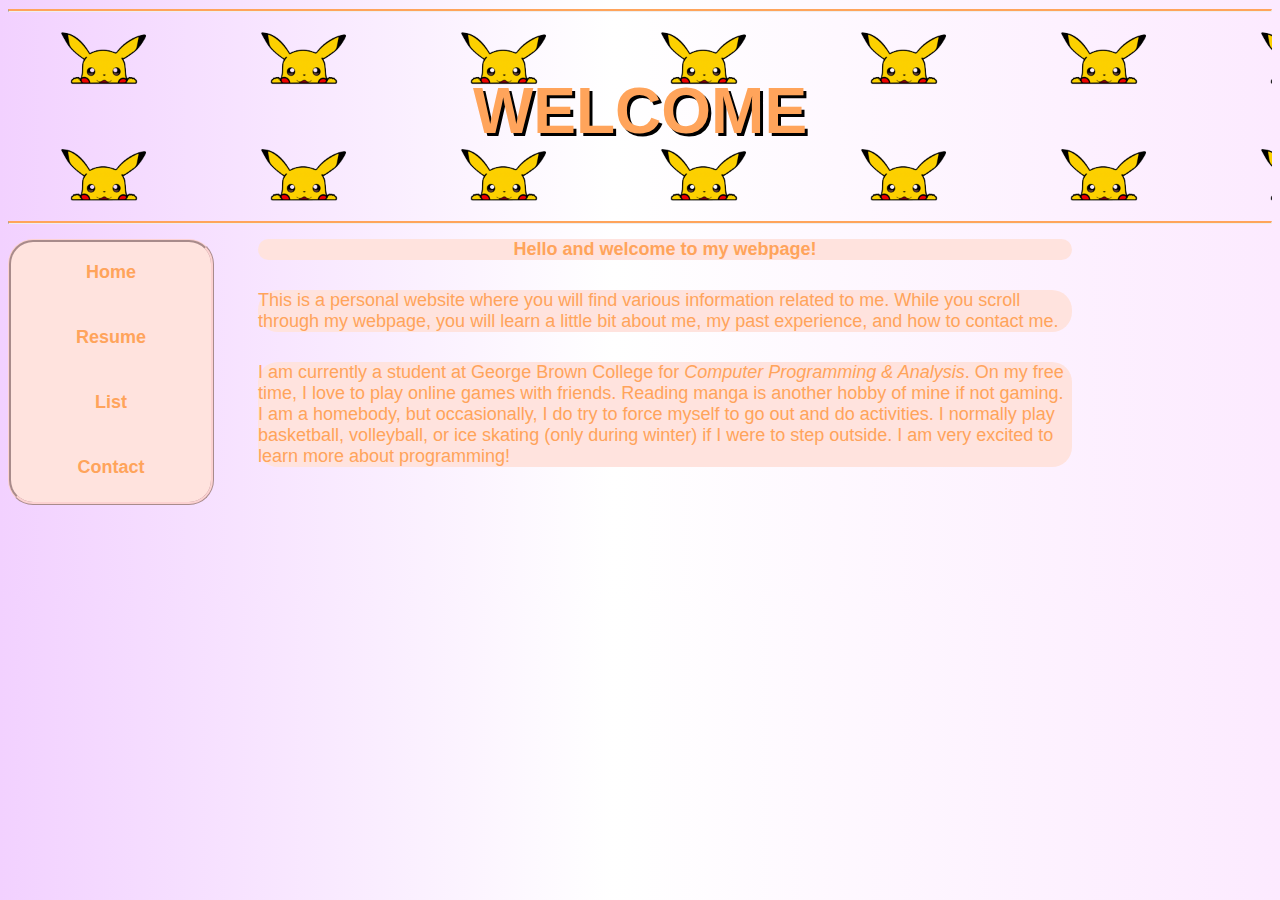
==== classwork/assignments/assignment2/index.html @ a9066f74 "commit" ====
<!DOCTYPE html>
<html lang="en">
    <head>
        <meta charset="UTF-8">
        <title>Home</title>
        <meta name="keywords" content="COMP1223 49288">
        <meta name="description" content="COMP1223 assignment 2 webpage: create multiple HTML & navigate between pages while utilizing CSS to stylize all the pages">
        <meta name="author" content="Huy Lam">
        <link href="main.css" rel="stylesheet">
        <link href="images/olympics.ico" rel="browser icon">
    </head>

    <body>
        <div class="headimg">
            <hr>
            <h1>WELCOME</h1>
            <hr>
        </div>
        <main>
            <div class="container">
                <nav id="mainmenu"> <!-- Navigation menu to change to various html page -->
                    <ul id="navul">
                        <li id="nav1" class="navlink"><a id = "topnav" class="active" href="index.html">Home</a></li>
                        <li id="nav2" class="navlink"><a href="resume.html">Resume</a></li>
                        <li id="nav3" class="navlink"><a href="lists.html">List</a></li>
                        <li id="nav4" class="navlink"><a id= "bottomnav" href="contact.html">Contact</a></li>
                    </ul>
                </nav>
                
                
                <p class="pagetheme" style="text-align: center;"><strong>Hello and welcome to my webpage!</strong></p>
                <p class="pagetheme">This is a personal website where you will find various information related to me. While you scroll through my webpage, you will learn a little bit about me, my past experience, and how to contact me.</p>
                <p class="pagetheme">I am currently a student at George Brown College for <i>Computer Programming & Analysis</i>. On my free time, I love to play online games with friends. Reading manga is another hobby of mine if not gaming. I am a homebody, but occasionally, I do try to force myself to go out and do activities. I normally play basketball, volleyball, or ice skating (only during winter) if I were to step outside. I am very excited to learn more about programming!</p>
            </div>
                

        </main>
        <footer>
            <script src="https://my.gblearn.com/js/loadscript.js"></script>
        </footer>
    </body>
</html>
---- classwork/assignments/assignment2/main.css ----
* {
    font-family: 'Lucida Sans', Verdana, sans-serif;
    font-size: 18px;
    color: #ffa45b;
}
body {
    background: linear-gradient(90deg, rgba(242,209,255,1) 0%, rgba(255,255,255,1) 48%, rgba(252,234,255,1) 100%);
}

a {
    display: block;
    text-decoration: none;
    margin-top: -14px;
    padding: 19px;
}

h1 {
    position: relative;
    font-size: 64px;
    text-align: center;
    padding-top: 40px;
    padding-bottom: 30px;
    margin-top: 22px;
    text-shadow: 3px 3px black;
}

h2 {
    margin-left: 250px;
    margin-right: 200px;
    text-align: center;
    font-size: 28px;
}

#mainmenu {
    position: relative;
    padding-top: 0;
    width: 200px;
    float: left;
    text-align: left;
    background-color: #ffe3de;
    border-color: #fcd1d1;
    border-style: ridge;
    border-radius: 25px;
    position: sticky;
    top: 20px;

}

.headimg {
    background-image: url("images/pikachuv2.png");
    background-color: linear-gradient(90deg, rgba(242,209,255,1) 0%, rgba(255,255,255,1) 48%, rgba(252,234,255,1) 100%);
    background-size: 200px;   
    background-attachment: relative;
    height: 200px;
    width: 100%;
    
}

hr {
    border-top: 2px solid #ffa45b;
}

.pagetheme, .listol, .listul, dl, #nestedol, #nestedul {
    display: block;
    margin-top: 30px;
    margin-left: 250px;
    margin-right: 200px;
    border-radius: 20px;
    background-color: #ffe3de;
}

/********** List 3 - Three Different Unordered Lists **********/
#disclist {
    list-style-type: disc;
}
#circlelist {
    list-style-type: circle;
}
#squarelist {
    list-style-type: square;
}
/**************************************************************/

.listheader {
    display: block;
    font-style: italic;
    margin-top: 30px;
    margin-left: 250px;
    margin-right: 200px;
    border-radius: 20px;
    text-transform: capitalize;
}

#navul {
    list-style-type: none;
    padding: 0;
}


#nav1 {
    margin-top: -18px;

}

#nav4 {
    margin-bottom: -18px;
}

#nav1:hover, #nav2:hover, #nav3:hover, #nav4:hover {
    background-color: white;
    
}
.navlink {
    height: 50px;
    text-align: center;
    padding-top: 15px;
    font-weight: bold;

}
#nav1, #topnav {
    border-top-left-radius: 25px;
    border-top-right-radius: 25px;
}

#nav4, #bottomnav {
    border-bottom-left-radius: 25px;
    border-bottom-right-radius: 25px;
}

iframe {
    margin-left: 5%;
    margin-top: 10%;
    width: 600px;
    height: 450px;
}

address {
    text-decoration: underline;
}

.contactinfo {
    font-family: Verdana, Geneva, Tahoma, sans-serif;
    float: right;
    margin-right: 15%;
    margin-top: 10%;
    border-top-style: inset;
    
}

address {
    float: right;
    margin-right: -335px;
    margin-top: 265px;
    border-bottom-style: outset;
}

#msgIcon {
    width: 40px;
    height: 40px;
    margin-top: 25px;
    margin-bottom: -10px;
}

#bookmark {
    display: relative;
    float: right;
    background-color: transparent;
    margin-top: -10px;
    position: sticky;
    top: 0;
}

.bookmarklist {
    display: inline;
    background-color: #ffe3de;
    border-color: #fcd1d1;
    border-style: ridge;
    border-radius: 25px;
    font-size: 18px;
}

.booklink {
    display: inline;
    padding-top: 0;
    padding-bottom: 3px;
    border-radius: 25px;
} 
.bookmarklist:hover {
    background-color: white;
}

.coursetable {
    display: block;
    margin-top: 30px;
    margin-left: 250px;
    margin-right: 200px;
    border-radius: 20px;
    background-color: #ffe3de;
    border-style: groove;
    border-color: #fcd1d1;
}
.coursetable tr th {
    text-align: center;
    border-style: groove;
    border-radius: 20px;
    border-color: #fcd1d1;
}

.coursetable tr td {
    text-align: center;
    border-style: groove;
    border-radius: 20px;
    border-color: #fcd1d1;
}

.container {
    margin-bottom: 10%;
}
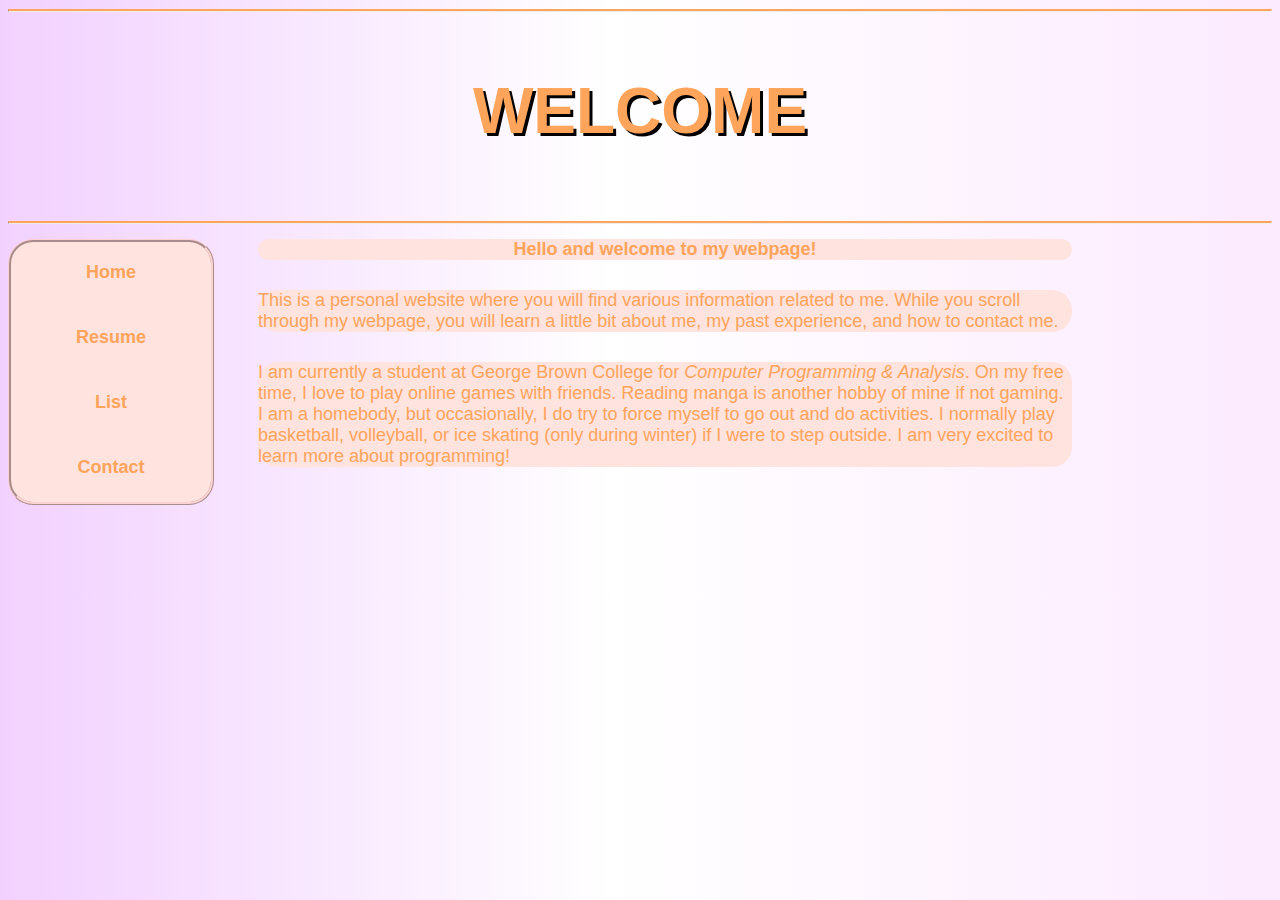
==== commit 44ffe759: "commit" ====
--- a/classwork/assignments/assignment2/index.html
+++ b/classwork/assignments/assignment2/index.html
@@ -6,7 +6,7 @@
         <meta name="keywords" content="COMP1223 49288">
         <meta name="description" content="COMP1223 assignment 2 webpage: create multiple HTML & navigate between pages while utilizing CSS to stylize all the pages">
         <meta name="author" content="Huy Lam">
-        <link href="main.css" rel="stylesheet">
+        <link href="css/main.css" rel="stylesheet">
         <link href="images/olympics.ico" rel="browser icon">
     </head>
 
--- a/classwork/assignments/assignment2/css/main.css
+++ b/classwork/assignments/assignment2/css/main.css
@@ -0,0 +1,218 @@
+* {
+    font-family: 'Lucida Sans', Verdana, sans-serif;
+    font-size: 18px;
+    color: #ffa45b;
+}
+body {
+    background: linear-gradient(90deg, rgba(242,209,255,1) 0%, rgba(255,255,255,1) 48%, rgba(252,234,255,1) 100%);
+}
+
+a {
+    display: block;
+    text-decoration: none;
+    margin-top: -14px;
+    padding: 19px;
+}
+
+h1 {
+    position: relative;
+    font-size: 64px;
+    text-align: center;
+    padding-top: 40px;
+    padding-bottom: 30px;
+    margin-top: 22px;
+    text-shadow: 3px 3px black;
+}
+
+h2 {
+    margin-left: 250px;
+    margin-right: 200px;
+    text-align: center;
+    font-size: 28px;
+}
+
+#mainmenu {
+    position: relative;
+    padding-top: 0;
+    width: 200px;
+    float: left;
+    text-align: left;
+    background-color: #ffe3de;
+    border-color: #fcd1d1;
+    border-style: ridge;
+    border-radius: 25px;
+    position: sticky;
+    top: 20px;
+
+}
+
+.headimg {
+    background-image: url("images/pikachuv2.png");
+    background-color: linear-gradient(90deg, rgba(242,209,255,1) 0%, rgba(255,255,255,1) 48%, rgba(252,234,255,1) 100%);
+    background-size: 200px;   
+    background-attachment: relative;
+    height: 200px;
+    width: 100%;
+    
+}
+
+hr {
+    border-top: 2px solid #ffa45b;
+}
+
+.pagetheme, .listol, .listul, dl, #nestedol, #nestedul {
+    display: block;
+    margin-top: 30px;
+    margin-left: 250px;
+    margin-right: 200px;
+    border-radius: 20px;
+    background-color: #ffe3de;
+}
+
+/********** List 3 - Three Different Unordered Lists **********/
+#disclist {
+    list-style-type: disc;
+}
+#circlelist {
+    list-style-type: circle;
+}
+#squarelist {
+    list-style-type: square;
+}
+/**************************************************************/
+
+.listheader {
+    display: block;
+    font-style: italic;
+    margin-top: 30px;
+    margin-left: 250px;
+    margin-right: 200px;
+    border-radius: 20px;
+    text-transform: capitalize;
+}
+
+#navul {
+    list-style-type: none;
+    padding: 0;
+}
+
+
+#nav1 {
+    margin-top: -18px;
+
+}
+
+#nav4 {
+    margin-bottom: -18px;
+}
+
+#nav1:hover, #nav2:hover, #nav3:hover, #nav4:hover {
+    background-color: white;
+    
+}
+.navlink {
+    height: 50px;
+    text-align: center;
+    padding-top: 15px;
+    font-weight: bold;
+
+}
+#nav1, #topnav {
+    border-top-left-radius: 25px;
+    border-top-right-radius: 25px;
+}
+
+#nav4, #bottomnav {
+    border-bottom-left-radius: 25px;
+    border-bottom-right-radius: 25px;
+}
+
+iframe {
+    margin-left: 5%;
+    margin-top: 10%;
+    width: 600px;
+    height: 450px;
+}
+
+address {
+    text-decoration: underline;
+}
+
+.contactinfo {
+    font-family: Verdana, Geneva, Tahoma, sans-serif;
+    float: right;
+    margin-right: 15%;
+    margin-top: 10%;
+    border-top-style: inset;
+    
+}
+
+address {
+    float: right;
+    margin-right: -335px;
+    margin-top: 265px;
+    border-bottom-style: outset;
+}
+
+#msgIcon {
+    width: 40px;
+    height: 40px;
+    margin-top: 25px;
+    margin-bottom: -10px;
+}
+
+#bookmark {
+    display: relative;
+    float: right;
+    background-color: transparent;
+    margin-top: -10px;
+    position: sticky;
+    top: 0;
+}
+
+.bookmarklist {
+    display: inline;
+    background-color: #ffe3de;
+    border-color: #fcd1d1;
+    border-style: ridge;
+    border-radius: 25px;
+    font-size: 18px;
+}
+
+.booklink {
+    display: inline;
+    padding-top: 0;
+    padding-bottom: 3px;
+    border-radius: 25px;
+} 
+.bookmarklist:hover {
+    background-color: white;
+}
+
+.coursetable {
+    display: block;
+    margin-top: 30px;
+    margin-left: 250px;
+    margin-right: 200px;
+    border-radius: 20px;
+    background-color: #ffe3de;
+    border-style: groove;
+    border-color: #fcd1d1;
+}
+.coursetable tr th {
+    text-align: center;
+    border-style: groove;
+    border-radius: 20px;
+    border-color: #fcd1d1;
+}
+
+.coursetable tr td {
+    text-align: center;
+    border-style: groove;
+    border-radius: 20px;
+    border-color: #fcd1d1;
+}
+
+.container {
+    margin-bottom: 10%;
+}